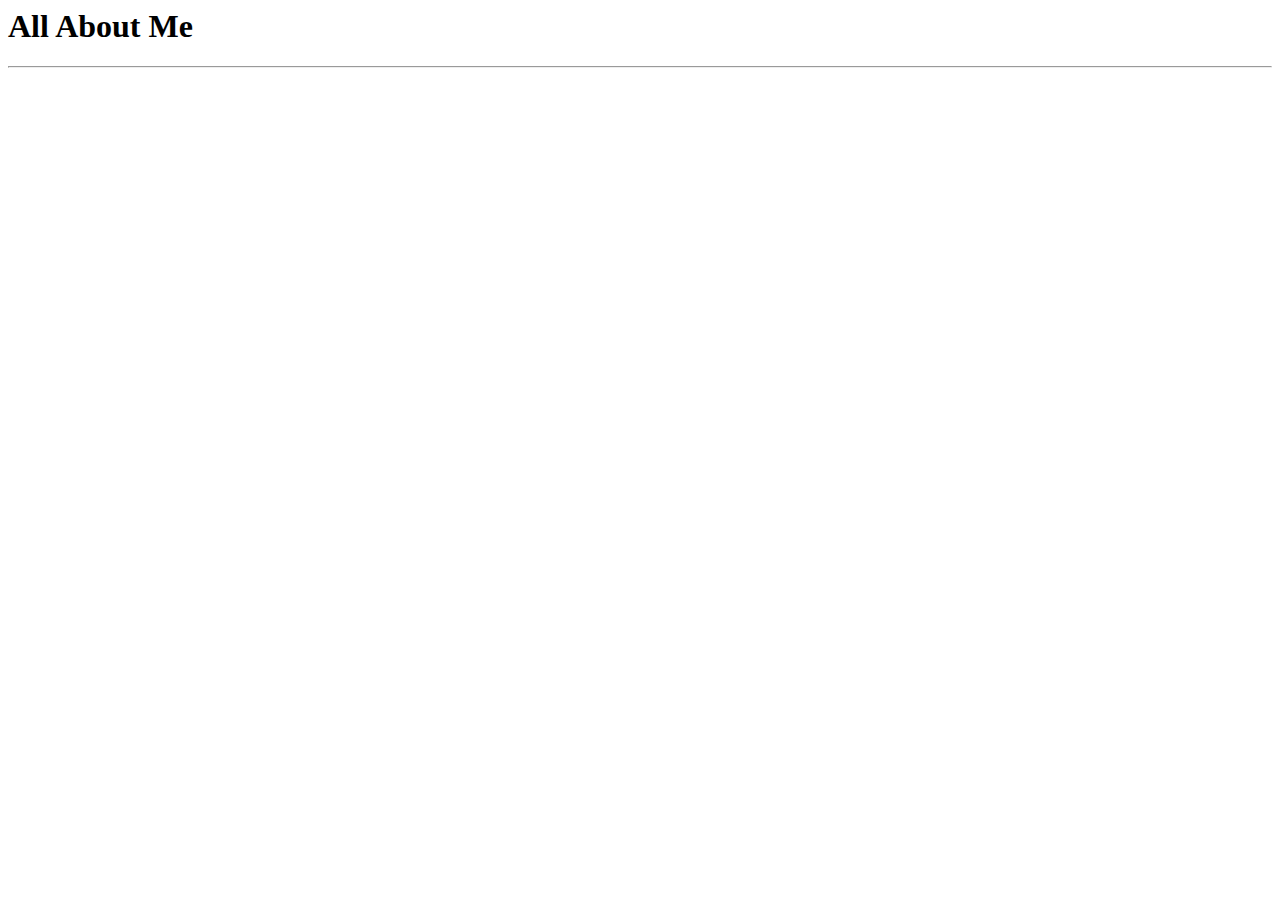
==== index.html @ db11567f "Pushing test page" ====
<DOCTYPE html>
        <html lang="en-us"> 
        
        <head>
            <meta charset="UTF-8">
            <title>All About Me</title>
        </head>

        <body>
            <h1>All About Me</h1>
            <hr>
            
        </body>
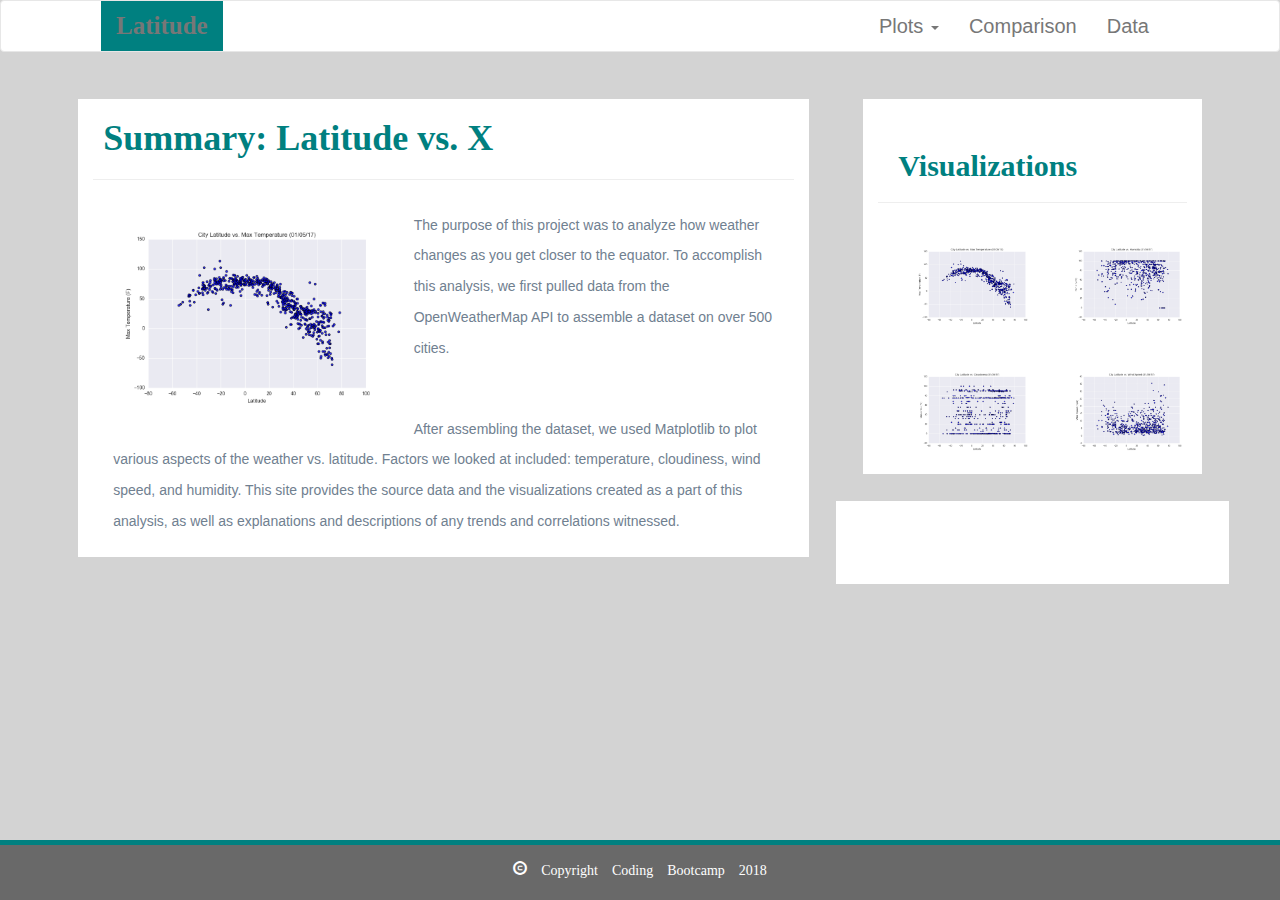
==== commit 68ca9073: "Altered index file" ====
--- a/index.html
+++ b/index.html
@@ -1,13 +1,127 @@
-<DOCTYPE html>
-        <html lang="en-us"> 
-        
-        <head>
-            <meta charset="UTF-8">
-            <title>All About Me</title>
-        </head>
+<!DOCTYPE html>
+<html lang="en">
 
-        <body>
-            <h1>All About Me</h1>
-            <hr>
-            
-        </body>+<head>
+    <meta charset="UTF-8">
+
+    <title>Latitude</title>
+    <link rel="stylesheet" href="https://maxcdn.bootstrapcdn.com/bootstrap/3.3.7/css/bootstrap.min.css">
+    <script src="https://ajax.googleapis.com/ajax/libs/jquery/3.3.1/jquery.min.js"></script>
+    <script src="https://maxcdn.bootstrapcdn.com/bootstrap/3.3.7/js/bootstrap.min.js"></script>
+    <!-- Custom style -->
+    <link href="latitude.css" rel="stylesheet">
+
+</head>
+
+<body>
+
+    <nav class="navbar navbar-default">
+        <div class="container-fluid">
+            <div class="navbar-header">
+                <a class="navbar-brand" href="index.html">Latitude </a>
+                <button type="button" class="navbar-toggle collapsed" data-toggle="collapse" data-target="#navbar2">
+                    <span class="sr-only">Toggle navigation</span>
+                    <span class="icon-bar"></span>
+                    <span class="icon-bar"></span>
+                    <span class="icon-bar"></span>
+                </button>
+                <div class="col-md-1"></div>
+                <div class="col-md-1"></div>
+                <div class="col-md-1"></div>
+
+            </div>
+            <div id="navbar2" class="navbar-collapse collapse">
+                <ul class="nav navbar-nav navbar-right">
+
+                    <li class="dropdown">
+                        <a href="#" class="dropdown-toggle" data-toggle="dropdown" role="button" aria-expanded="false">Plots
+                            <span class="caret"></span></a>
+                        <ul class="dropdown-menu" role="menu">
+                            <li><a href="maxtemp.html">Max Temperature</a></li>
+                            <li><a href="humidity.html">Humidity</a></li>
+                            <li><a href="cloudiness.html">Cloudiness</a></li>
+                            <li><a href="windspeed.html">Wind Speed</a></li>
+                        </ul>
+                    </li>
+                    <li><a href="comparison.html">Comparison</a></li>
+                    <li><a href="data.html">Data</a></li>
+                </ul>
+            </div>
+        </div>
+    </nav>
+
+    <!-- <nav class="navbar navbar-expand-lg">
+        <div class="container-fluid">
+            <div class="navbar-header">
+                <a class="navbar-brand" href="index.html">Lattitude</a>
+            </div>
+            <ul class="nav navbar-nav navbar-right">
+                <li class="dropdown">
+                    <a href="#" class="dropdown-toggle" data-toggle="dropdown" role="button" aria-haspopup="true"
+                        aria-expanded="false">Plots <span class="caret"></span></a>
+                    <ul class="dropdown-menu">
+                        <li><a href="maxtemp.html">Max Temperature</a></li>
+                        <li><a href="humidity.html">Humidity</a></li>
+                        <li><a href="cloudiness.html">Cloudiness</a></li>
+                        <li><a href="windspeed.html">Wind Speed</a></li>
+                    </ul>
+                </li>
+                <li><a href="comparison.html">Comparison</a></li>
+                <li><a href="data.html">Data</a></li>
+            </ul>
+        </div>
+        </div>
+    </nav> -->
+
+    <div class="container">
+        <!--First Row-->
+        <div class="row">
+            <!--First of Two Columns-->
+            <div class="col-lg-8 col-sm-12 rowElement">
+                <h1>Summary: Latitude vs. X</h1>
+                <hr>
+                <img class="wrap img-responsive" src="images/Fig1.png" alt="Fig 1">
+                <p>The purpose of this project was to analyze how weather changes as you get closer to the
+                    equator. To accomplish this analysis, we
+                    first pulled data from the OpenWeatherMap API to assemble a dataset on over 500 cities.</p>
+                <br>
+                <p>After assembling the dataset, we used Matplotlib to plot various aspects of the weather vs.
+                    latitude. Factors we looked at
+                    included: temperature, cloudiness, wind speed, and humidity. This site provides the source
+                    data and the visualizations
+                    created as a part of this analysis, as well as explanations and descriptions of any trends
+                    and correlations witnessed.
+                </p>
+            </div>
+
+            <!--Second of Two Columns-->
+            <div class="col-lg-4 col-sm-12 rowElement">
+                <h2>Visualizations</h2>
+                <hr>
+                <div class="col-lg-6 col-md-3 col-sm-3">
+                    <img id="Fig1" src="images/Fig1.png" alt="maxtemp" class="img-responsive">
+                </div>
+                <div class="col-lg-6 col-md-3 col-sm-3">
+                    <img id="Fig2" src="images/Fig2.png" alt="humidity" class="img-responsive">
+                </div>
+                <div class="col-lg-6 col-md-3 col-sm-3">
+                    <img id="Fig3" src="images/Fig3.png" alt="cloudiness" class="img-responsive">
+                </div>
+                <div class="col-lg-6 col-md-3 col-sm-3">
+                    <img id="Fig4" src="images/Fig4.png" alt="windspeed" class="img-responsive">
+                </div>
+            </div>
+        </div>
+    </div>
+    <footer class="footer">
+        <p style="text-align: center"><i class="glyphicon glyphicon-copyright-mark"> Copyright Coding Bootcamp 2018</i></p>
+
+    </footer>
+
+</body>
+
+<!--
+
+-->
+
+</html>--- a/latitude.css
+++ b/latitude.css
@@ -0,0 +1,125 @@
+/**********************************
+Responsive navbar-brand image CSS
+- Remove navbar-brand padding for firefox bug workaround
+- add 100% height and width auto ... similar to how bootstrap img-responsive class works
+***********************************/
+
+.navbar {
+    background:white;
+    font-size: 20px;
+    padding-left: 100px;
+    padding-right: 100px;
+  }
+
+.navbar-brand {
+    font-size: 25px;
+    font-family: Book Antiqua;
+    font-weight: bold;
+    color: white;
+    background: teal;
+}
+
+
+.navbar li a {
+    display: block;
+    color: slategrey;
+  }
+
+
+.container {
+    background-color: white;
+    width: 92%;
+    margin-bottom: 5em;
+}
+.rowElement {
+border: 27px solid lightgrey;
+
+}
+body {
+  background-color: lightgrey;
+
+}
+
+html{   
+   position: relative;
+  min-height: 100%;
+  }
+
+.container h1 {
+    color:  teal;
+    font-family: Book Antiqua;
+    font-weight: bold;
+    margin-left: 10px;
+}
+
+.container img {
+    display: inline;
+    margin: 20px 20px;
+}
+
+.container h2 {
+    color:  teal;
+    padding-top: 30px;
+    padding-left: 20px;
+    font-family: Book Antiqua;
+    font-weight: bold;
+}
+
+.container p {
+    display: block;
+    padding: 10px;
+    line-height: 2.2;
+    padding-left: 20px;
+    padding-right: 20px;
+    color: slategrey;
+}
+
+.container h3 {
+    color:  teal;
+    text-align: center;
+    font-family: Book Antiqua;
+    font-weight: bold;
+}
+
+
+.wrap {
+    float: left;
+    margin: 10px;
+    width: 40%
+}
+
+  .footer {
+    position: absolute;
+    bottom: 0;
+    width: 100%;
+    /* Set the fixed height of the footer here */
+    height: 60px;
+    border-top: 5px solid teal;
+    background-color: dimgray;
+    padding-top:1em;
+    color: white;
+  }
+
+  .selected{
+    border: 2px solid teal;
+  }
+
+  p.instructions{
+    color: black;
+  }
+
+table{
+    border-collapse: collapse;
+    border: 0;
+}
+
+th, td{
+    border: 0;
+}
+
+@media(max-width: 760px) {
+    table{
+        overflow-x: scroll;
+        display: block;
+    }
+}